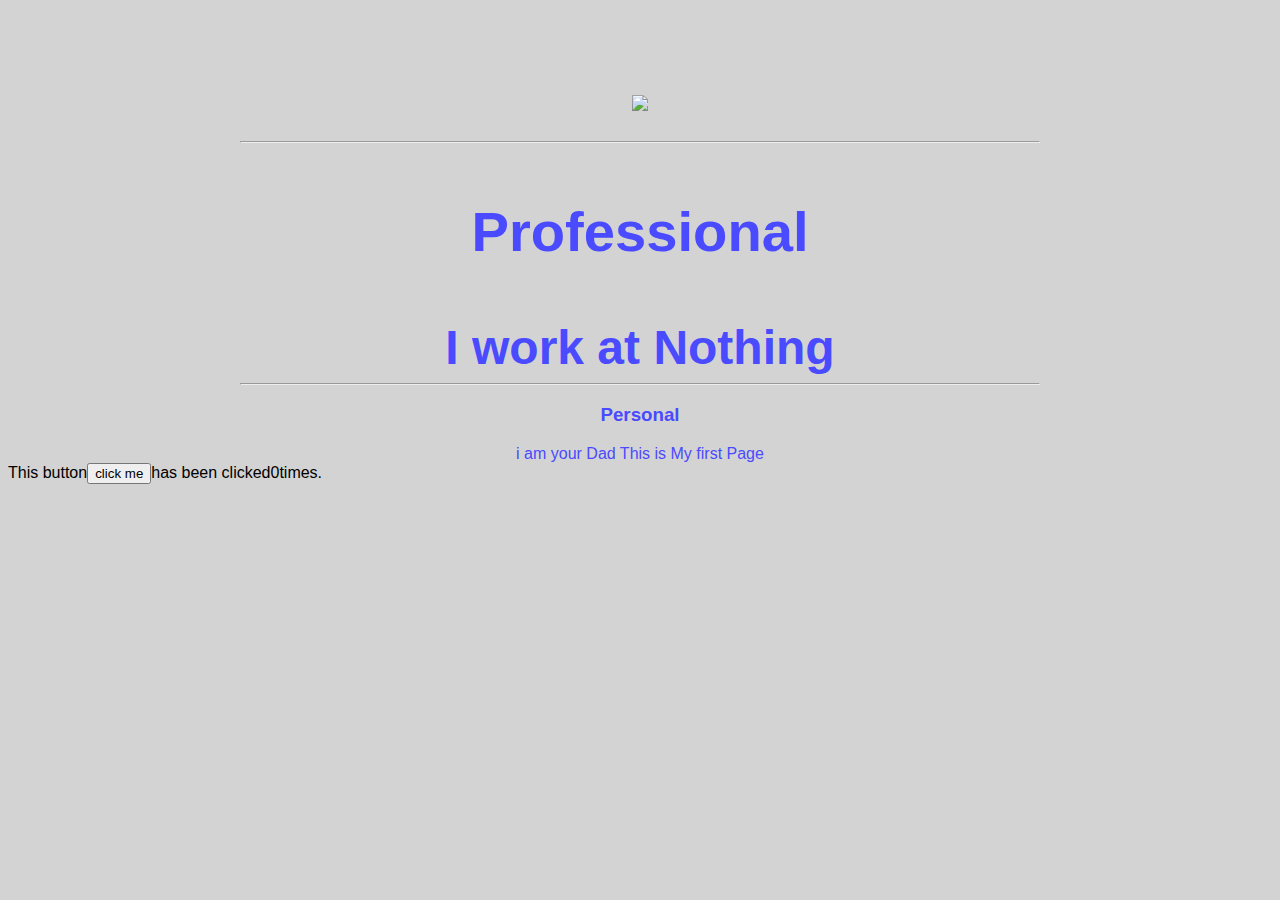
==== ui/index.html @ 598f5ee9 "[imad-console] Updates ui/index.html" ====
<!doctype html>
<html>
    <head>
        <link href="/ui/style.css" rel="stylesheet" />
    </head>
    <body>
        <div class="container">
        <div class="center">
            <img  id="madi" src="https://raw.githubusercontent.com/shrgupta23/imad-app/master/jsona.png" class="img-medium"/>
        </div>
        <br>
        <hr>
        
        <div id="main-text" class="center text-big bold">
            <h3>Professional </h3>
        
        I work at Nothing
        </div>
        <hr>
        <div class="center">
            <h3>Personal</h3>
            i am your Dad This is My first Page
        </div>
         </div>
         <div class="footer">
             This button<Button id="counter">click me</Button>has been clicked<span id="count">0</span>times.
         </div>
    </body>
</html>
---- ui/style.css ----
body {
    font-family: sans-serif;
    background-color: lightgrey;
    margin-top: 75px;
}

.center {
    text-align: center;
}

.text-big {
    font-size: 300%;
}

.bold {
    font-weight: bold;
}

.img-medium {
    height: 200px;
}
.container{
        max-width: 800px;
        margin:0 auto;
        color:#4a4aff;
        font-family:sans-serif;
        padding-top:20px;
        padding-left:20px;
        padding-right:20px;
        
    }
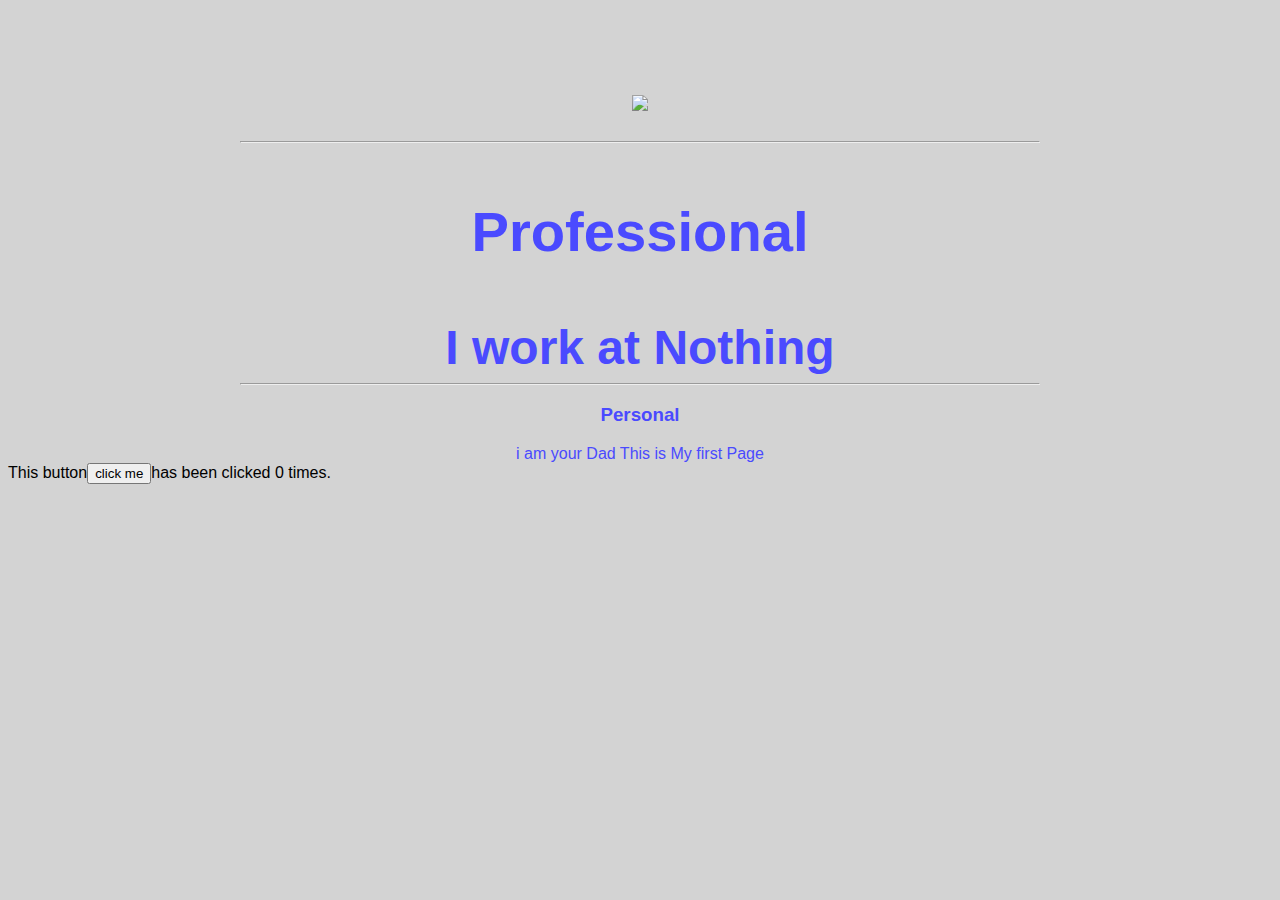
==== commit 582d58af: "[imad-console] Updates ui/index.html" ====
--- a/ui/index.html
+++ b/ui/index.html
@@ -23,7 +23,7 @@
         </div>
          </div>
          <div class="footer">
-             This button<Button id="counter">click me</Button>has been clicked<span id="count">0</span>times.
+             This button<Button id="counter">click me</Button>has been clicked<span id="count"> 0 </span>times.
          </div>
     </body>
 </html>
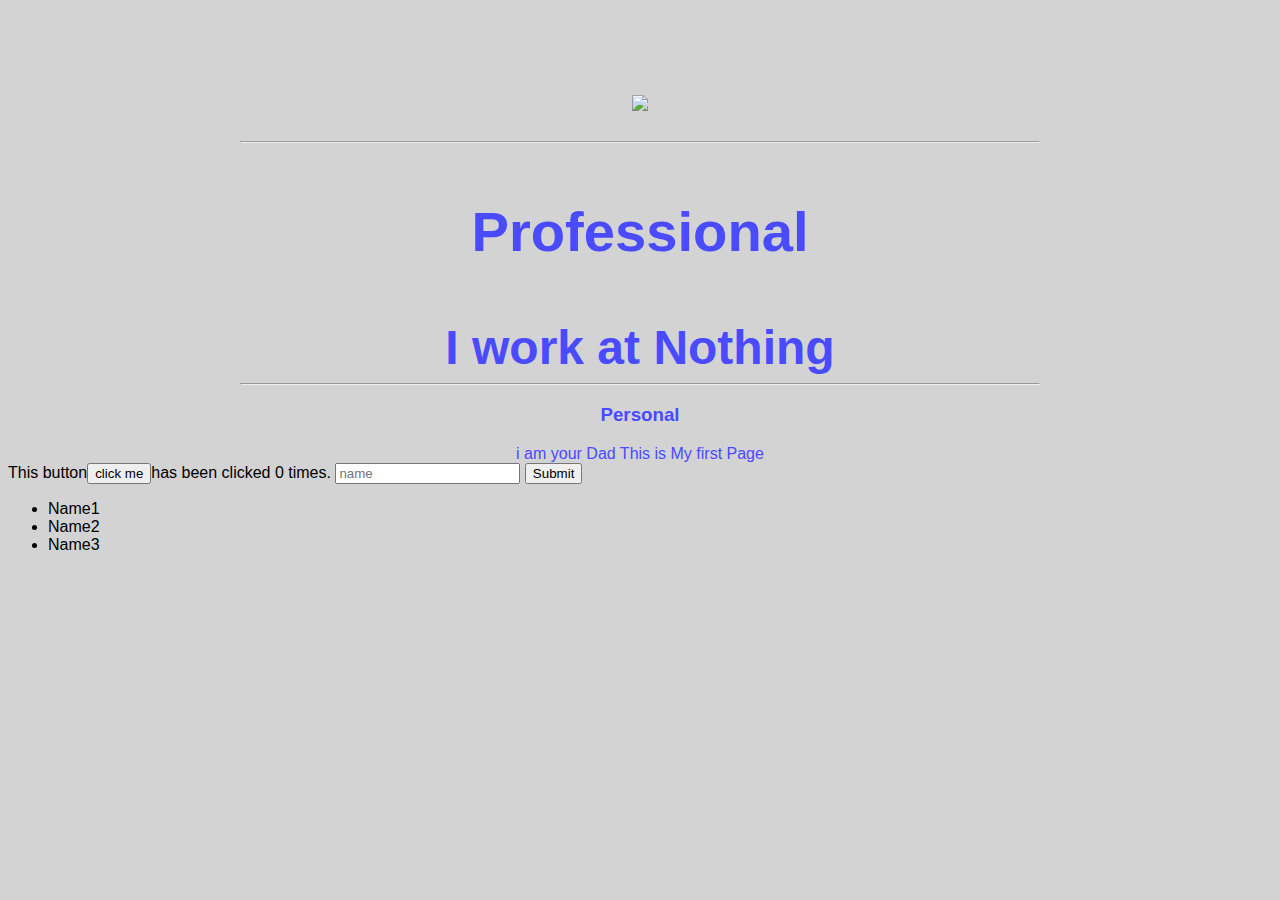
==== commit db56dfe4: "[imad-console] Updates ui/index.html" ====
--- a/ui/index.html
+++ b/ui/index.html
@@ -23,7 +23,15 @@
         </div>
          </div>
          <div class="footer">
-             This button<Button id="counter">click me</Button>has been clicked<span id="count"> 0 </span>times.
+             This button<Button id='counter'>click me</Button>has been clicked<span id='count'> 0 </span>times.
+             <input id="name" type="text" placeholder="name">  </input>
+             <input type="submit" value="Submit"> </input>
+             <ul>
+                 <li>Name1</li>
+                 <li>Name2</li>
+                 <li>Name3</li>
+             </ul>
          </div>
+         <script src="ui/main.js"> </script>
     </body>
 </html>
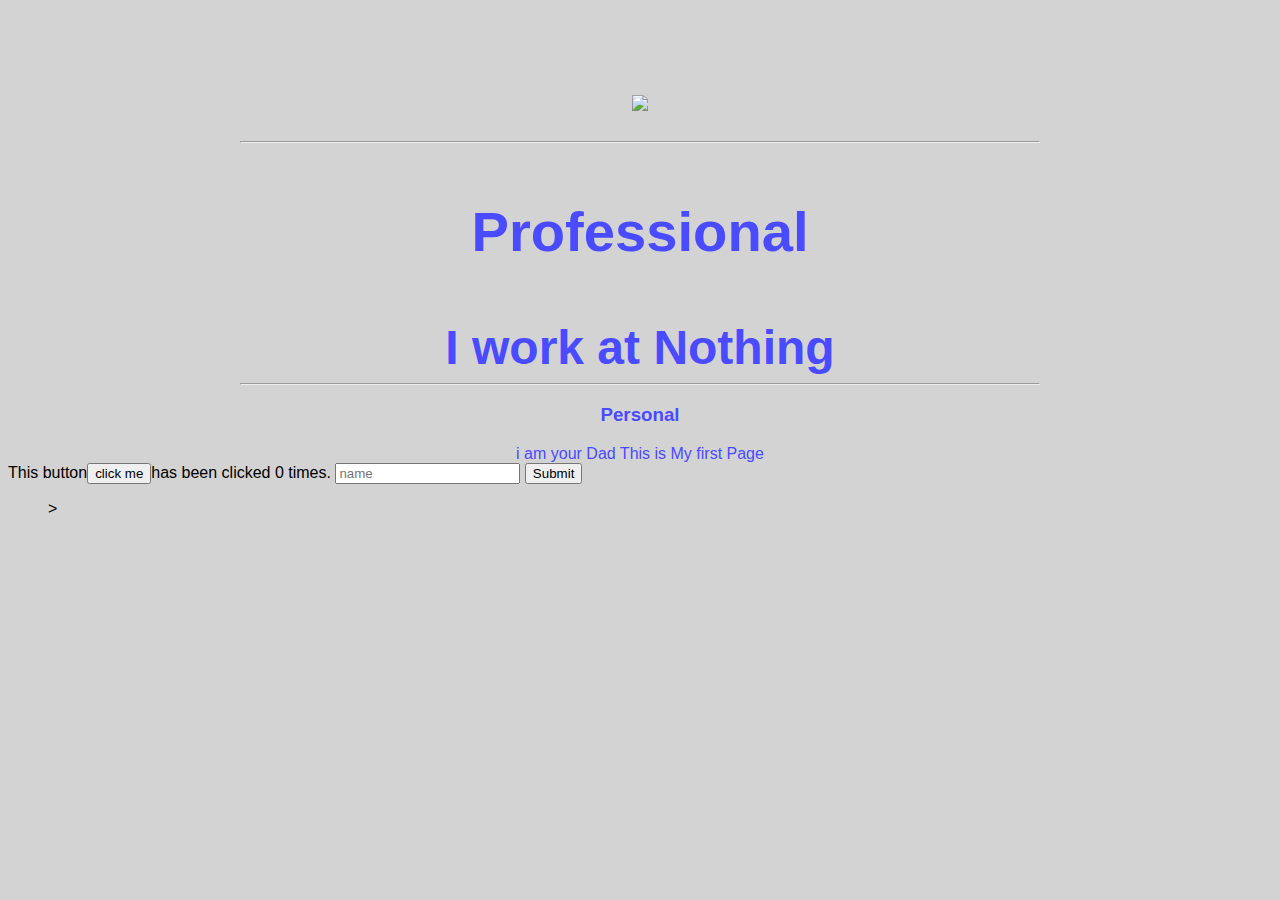
==== commit ec115913: "[imad-console] Updates ui/index.html" ====
--- a/ui/index.html
+++ b/ui/index.html
@@ -24,12 +24,10 @@
          </div>
          <div class="footer">
              This button<Button id='counter'>click me</Button>has been clicked<span id='count'> 0 </span>times.
-             <input id="name" type="text" placeholder="name">  </input>
-             <input type="submit" value="Submit"> </input>
-             <ul>
-                 <li>Name1</li>
-                 <li>Name2</li>
-                 <li>Name3</li>
+             <input id='name'type='text' placeholder='name'>  
+             <input type='submit'id='submit_btn' value='Submit'>
+             <ul id='namelist'>
+                 >
              </ul>
          </div>
          <script src="ui/main.js"> </script>
